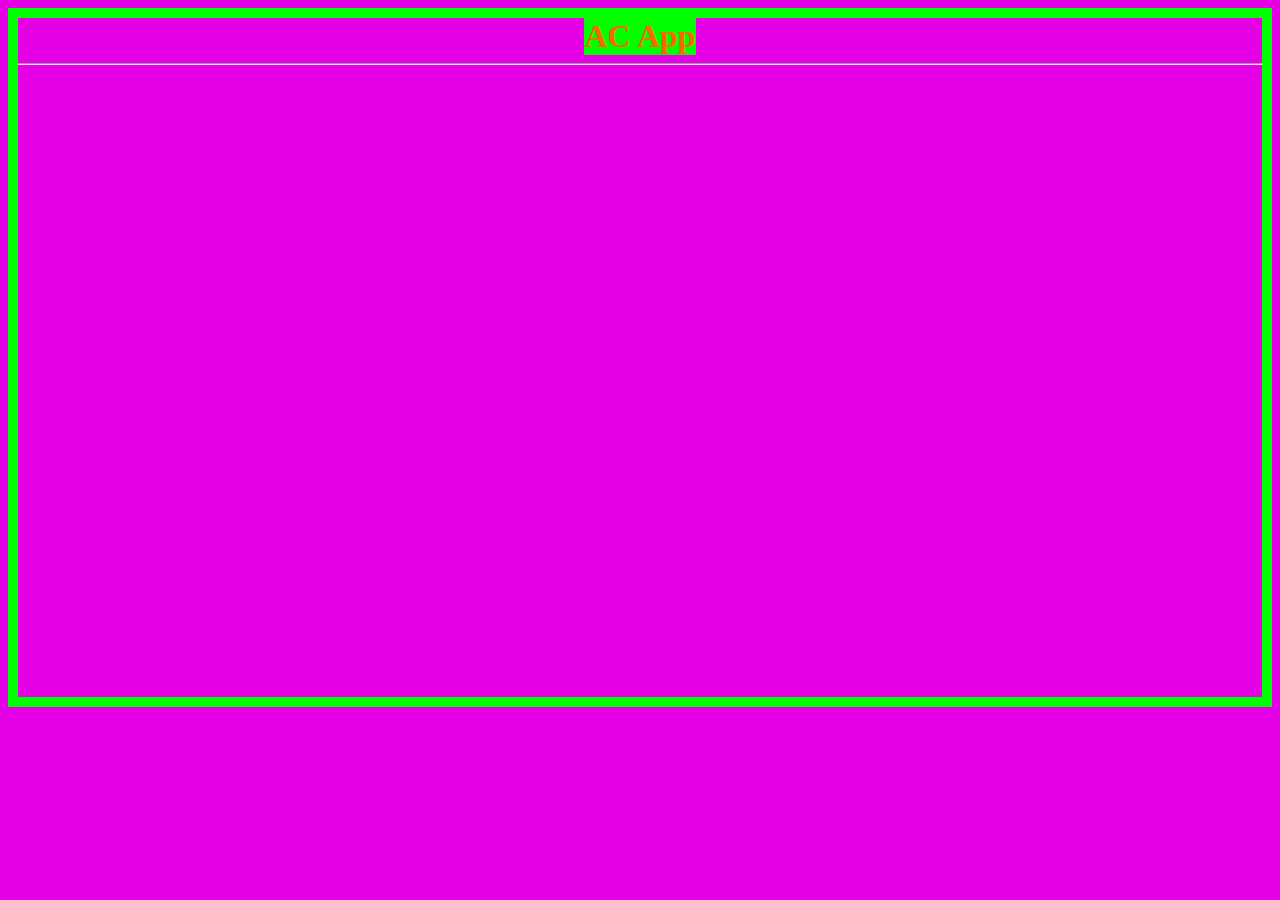
==== CSP/ac.html @ 2547d0f0 "Add files via upload" ====
<!DOCTYPE html>
<html>
	<head>
		<title>Sample Apps</title>
		<link rel="stylesheet" type="text/css" href="style.css">
	</head>

	<body>
		<center>
			<h1>AC App</h1>
			<hr>
			<iframe width="352" height="620" style="border: 0px;" src="https://studio.code.org/projects/applab/7Tt6VUQoXV-N_89JAUZ6DoiG5EPQg4RnaNs_XgJllcs/embed?nosource"></iframe>

			
		</center>	
	</body>
</html>
---- CSP/style.css ----
.test {
  cursor:url('gus.jpg'), auto;

}
ul {
    color:#0066ff;
    background-color:#00ff00;
    display: table;
    margin: 0 auto;
}
ol {
    display: table;
    margin: 0 auto;
    color:#0066ff;
    background-color:#00ff00;
    display: table;
    margin: 0 auto;
    font-size:30px;
}

body{
    background-color:#e600e6;
    border-color: #00ff00;
    border-width: 10px;
    border-style: solid;
}
dl{
    color:#0066ff;
    background-color:#00ff00;
    display: table;
    margin: 0 auto;
}
a{
    text-align:center;
}
h1{
    color:#ff6600;
    background-color:#00ff00;
    text-align:center;
    display: table;
    margin: 0 auto;
}
h2{
    color:#0066ff;
    background-color:#00ff00;
}

img{
    display: table;
    margin: 0 auto;
    color:#0066ff;
    background-color:#00ff00;
    display: table;
    margin: 0 auto;
    font-size:30px;
}
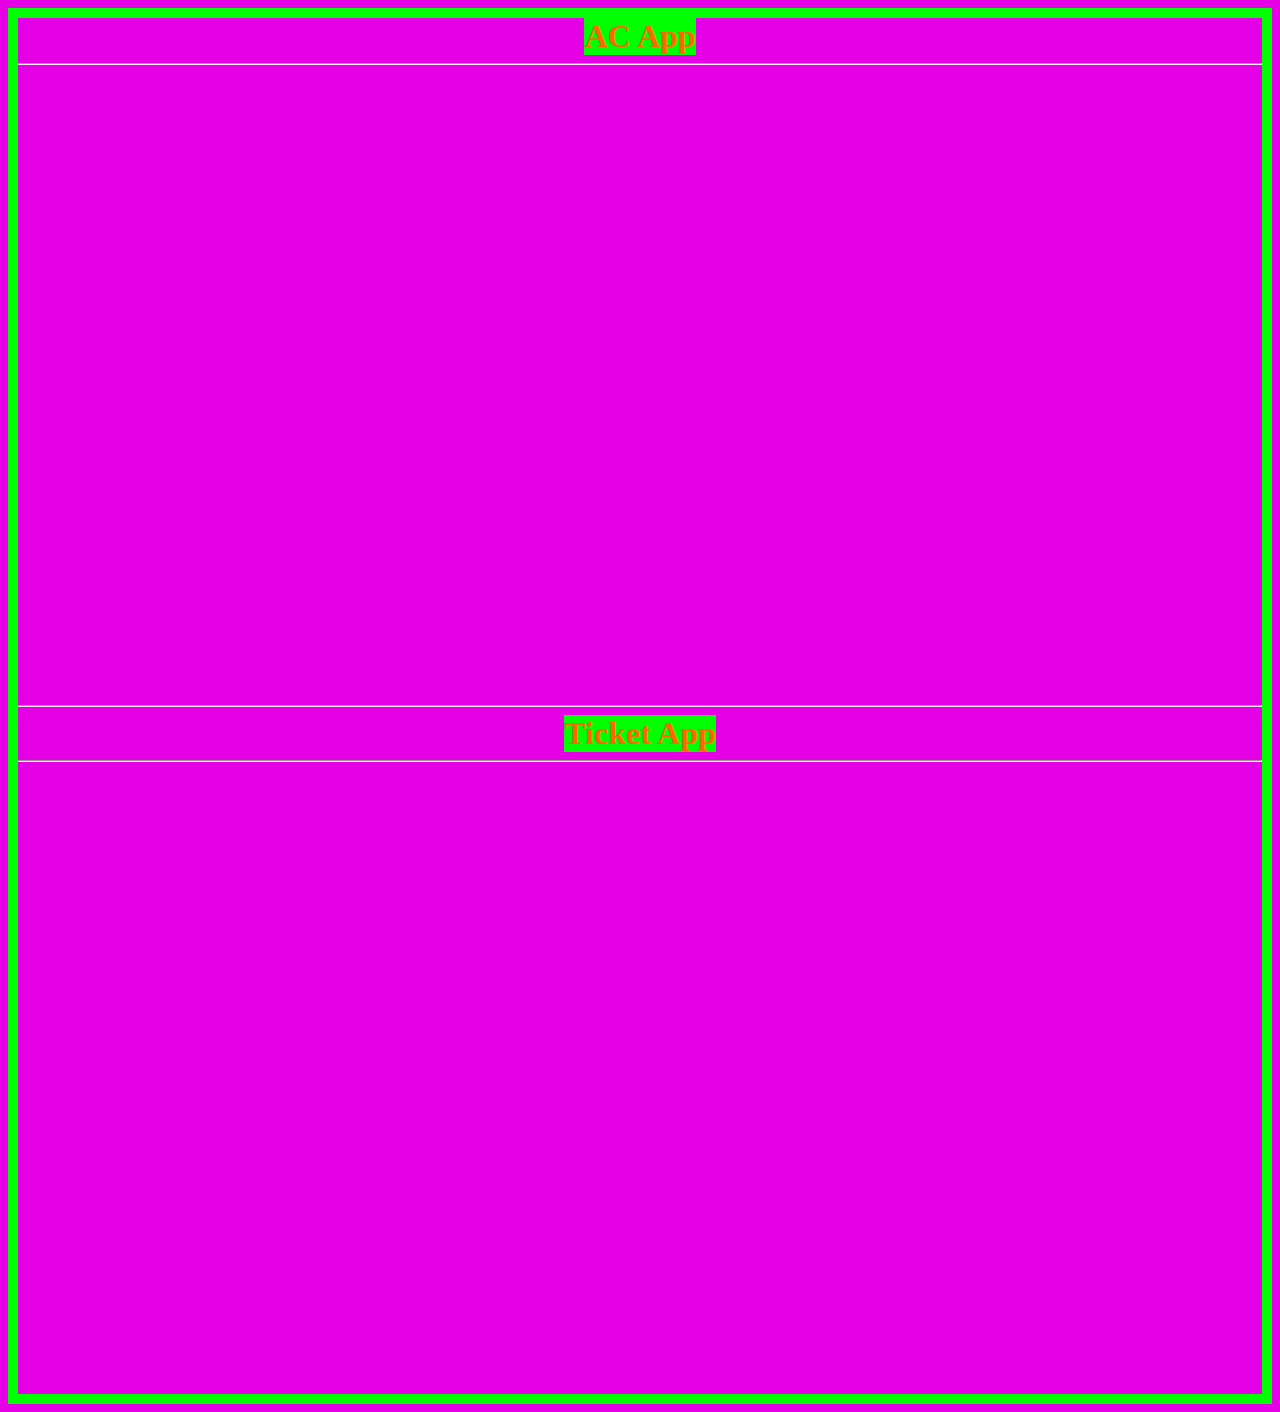
==== commit 039ae6b9: "Update ac.html" ====
--- a/CSP/ac.html
+++ b/CSP/ac.html
@@ -9,9 +9,11 @@
 		<center>
 			<h1>AC App</h1>
 			<hr>
-			<iframe width="352" height="620" style="border: 0px;" src="https://studio.code.org/projects/applab/7Tt6VUQoXV-N_89JAUZ6DoiG5EPQg4RnaNs_XgJllcs/embed?nosource"></iframe>
-
-			
+			<iframe width="372" height="620" style="border: 0px;" src="https://studio.code.org/projects/applab/7Tt6VUQoXV-N_89JAUZ6DoiG5EPQg4RnaNs_XgJllcs/embed?nosource"></iframe>
+			<hr>
+			<h1>Ticket App</h1>
+			<hr>
+			<iframe width="352" height="620" style="border: 0px;" src="https://studio.code.org/projects/applab/RYBvQVNxQfxfnw9yw_CszopSLdBSZ_xCN9Otmgolaef/embed?nosource"></iframe>
 		</center>	
 	</body>
-</html>+</html>
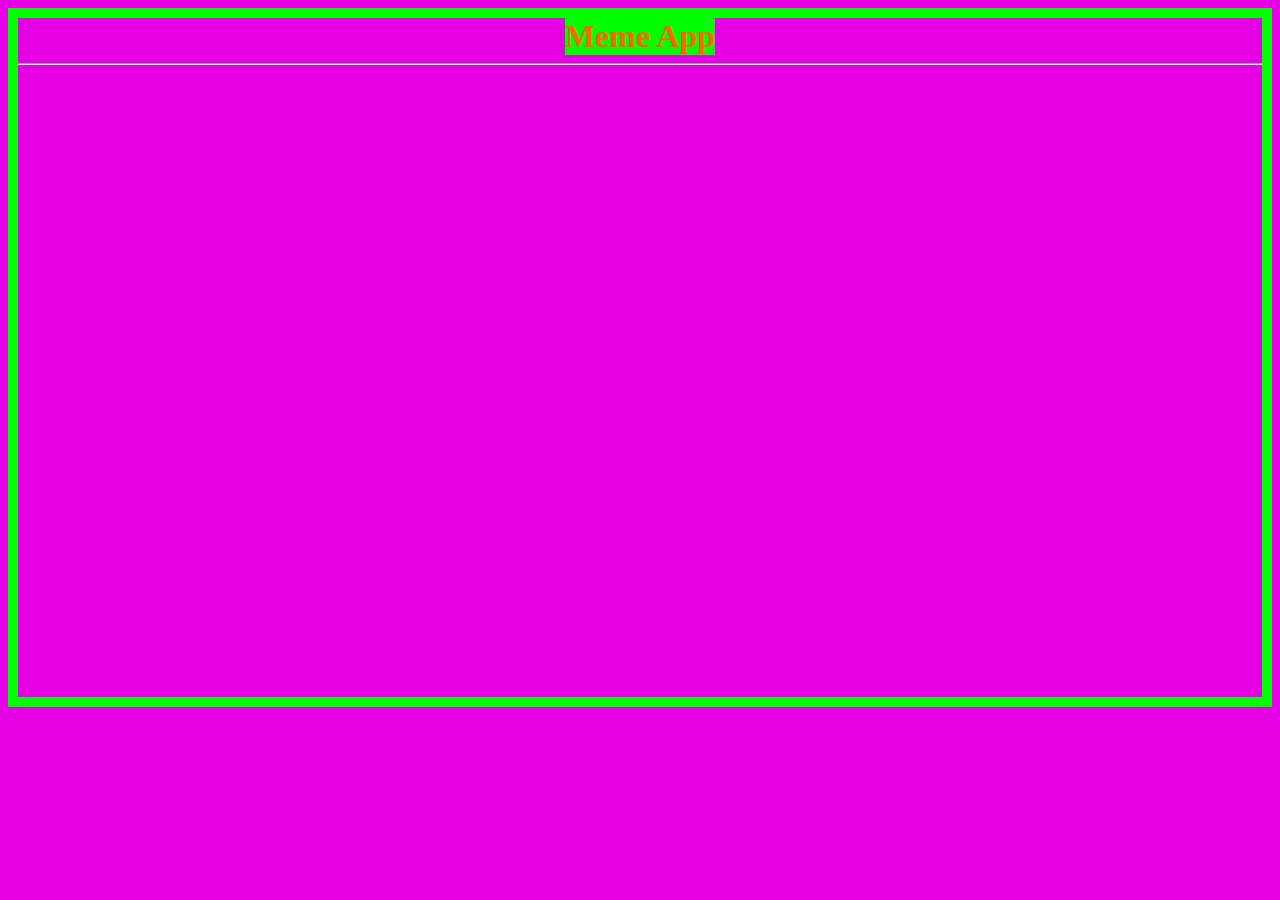
==== commit 6adc47a3: "Update ac.html" ====
--- a/CSP/ac.html
+++ b/CSP/ac.html
@@ -7,13 +7,8 @@
 
 	<body>
 		<center>
-			<h1>AC App</h1>
+			<h1>Meme App</h1>
 			<hr>
-			<iframe width="372" height="620" style="border: 0px;" src="https://studio.code.org/projects/applab/7Tt6VUQoXV-N_89JAUZ6DoiG5EPQg4RnaNs_XgJllcs/embed?nosource"></iframe>
-			<hr>
-			<h1>Ticket App</h1>
-			<hr>
-			<iframe width="352" height="620" style="border: 0px;" src="https://studio.code.org/projects/applab/RYBvQVNxQfxfnw9yw_CszopSLdBSZ_xCN9Otmgolaef/embed?nosource"></iframe>
-		</center>	
+			<iframe width="392" height="620" style="border: 0px;" src="https://studio.code.org/projects/applab/ayVUriehoX_rhOtbOHEH_1yBn5VUYIdweDjvWPP49er/embed?nosource"></iframe></center>	
 	</body>
 </html>
--- a/CSP/style.css
+++ b/CSP/style.css
@@ -1,12 +1,24 @@
 .test {
   cursor:url('gus.jpg'), auto;
 
+}
+.left{
+  float:left;
+}
+.right{
+  float:right;
 }
 ul {
     color:#0066ff;
     background-color:#00ff00;
     display: table;
     margin: 0 auto;
+}
+div {
+  width: 500px;
+  border: 15px solid green;
+  padding: 50px;
+  margin: 20px;
 }
 ol {
     display: table;
